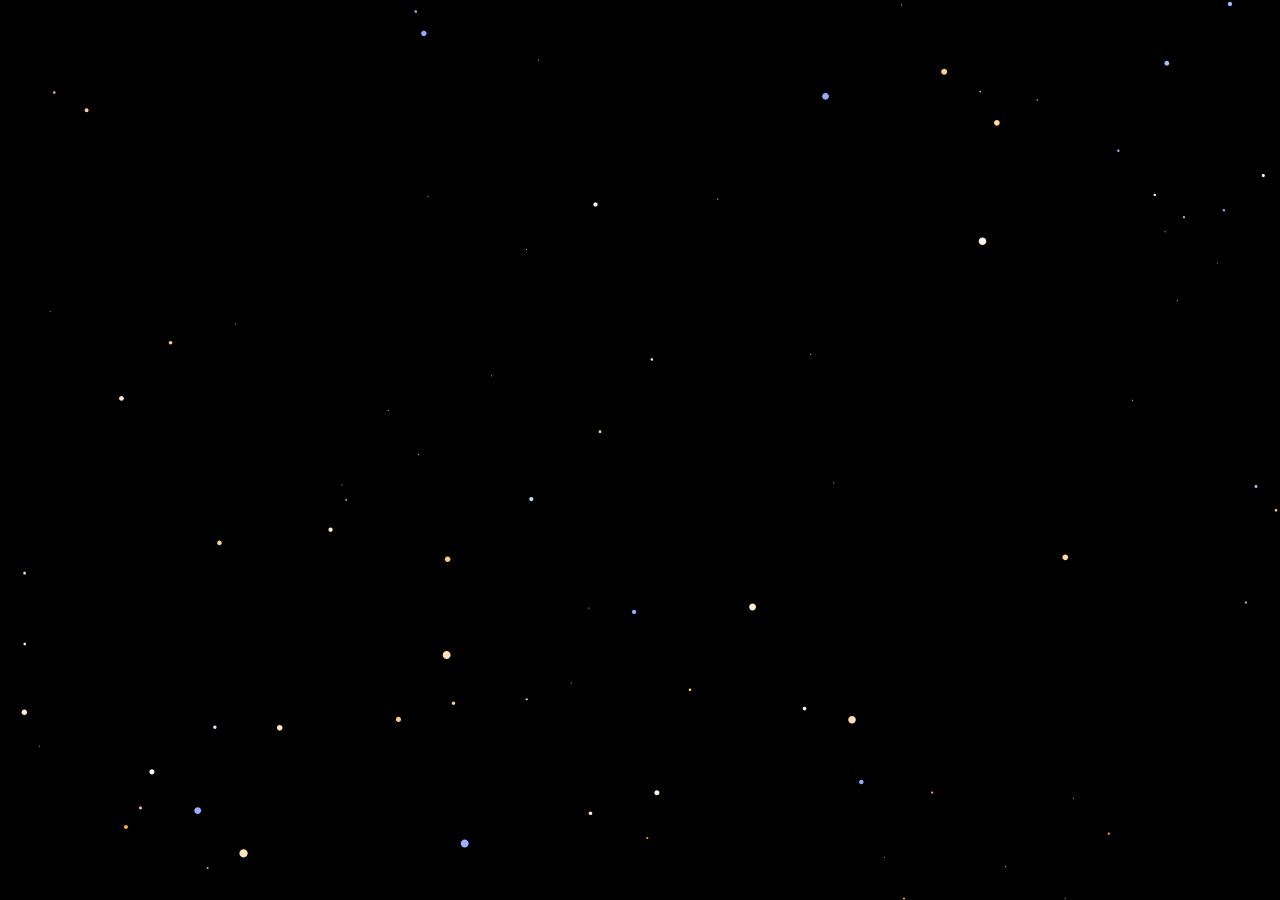
==== starfield/index.html @ bf1103fa "added starfield" ====
<!DOCTYPE html>
<html lang="">
  <head>
    <meta charset="utf-8">
    <meta name="viewport" content="width=device-width, initial-scale=1.0">
    <title>p5.js example</title>
    <script src="p5/p5.min.js"></script>
    <script src="p5/addons/p5.dom.min.js"></script>
    <script src="p5/addons/p5.sound.min.js"></script>
    <script src="sketch.js"></script>
    <script src="star.js"></script>

    <style>
      canvas {
        vertical-align: top;
      }
      body {
        padding: 0;
        margin: 0 auto;
      }
    </style>
  </head>
  <body>
  </body>
</html>
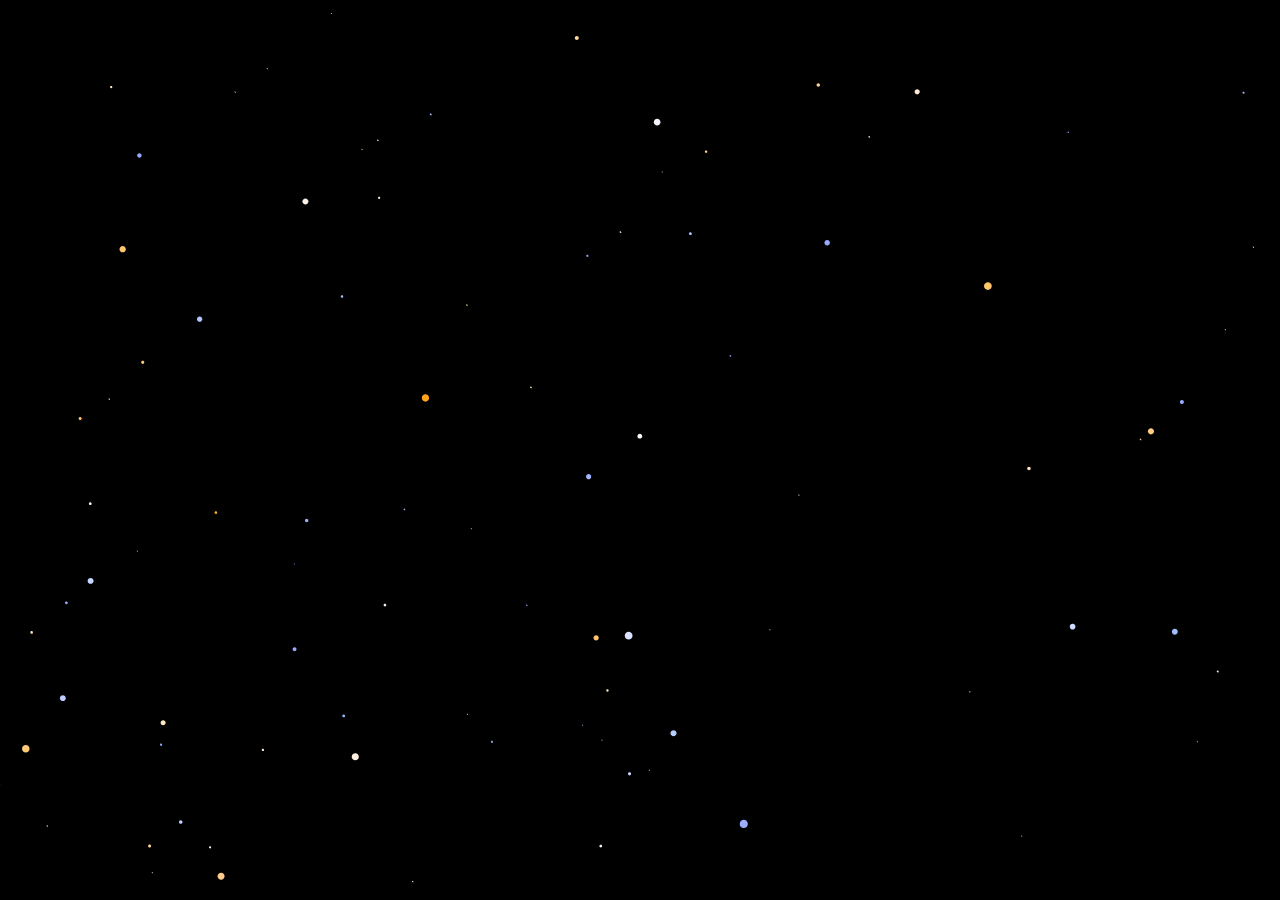
==== commit 2ded26bf: "Moved starColorsArray to own file for local use. Commenting for docs" ====
--- a/starfield/index.html
+++ b/starfield/index.html
@@ -7,6 +7,7 @@
     <script src="p5/p5.min.js"></script>
     <script src="p5/addons/p5.dom.min.js"></script>
     <script src="p5/addons/p5.sound.min.js"></script>
+    <script src="starColorsArray.js"></script>
     <script src="sketch.js"></script>
     <script src="star.js"></script>
 
